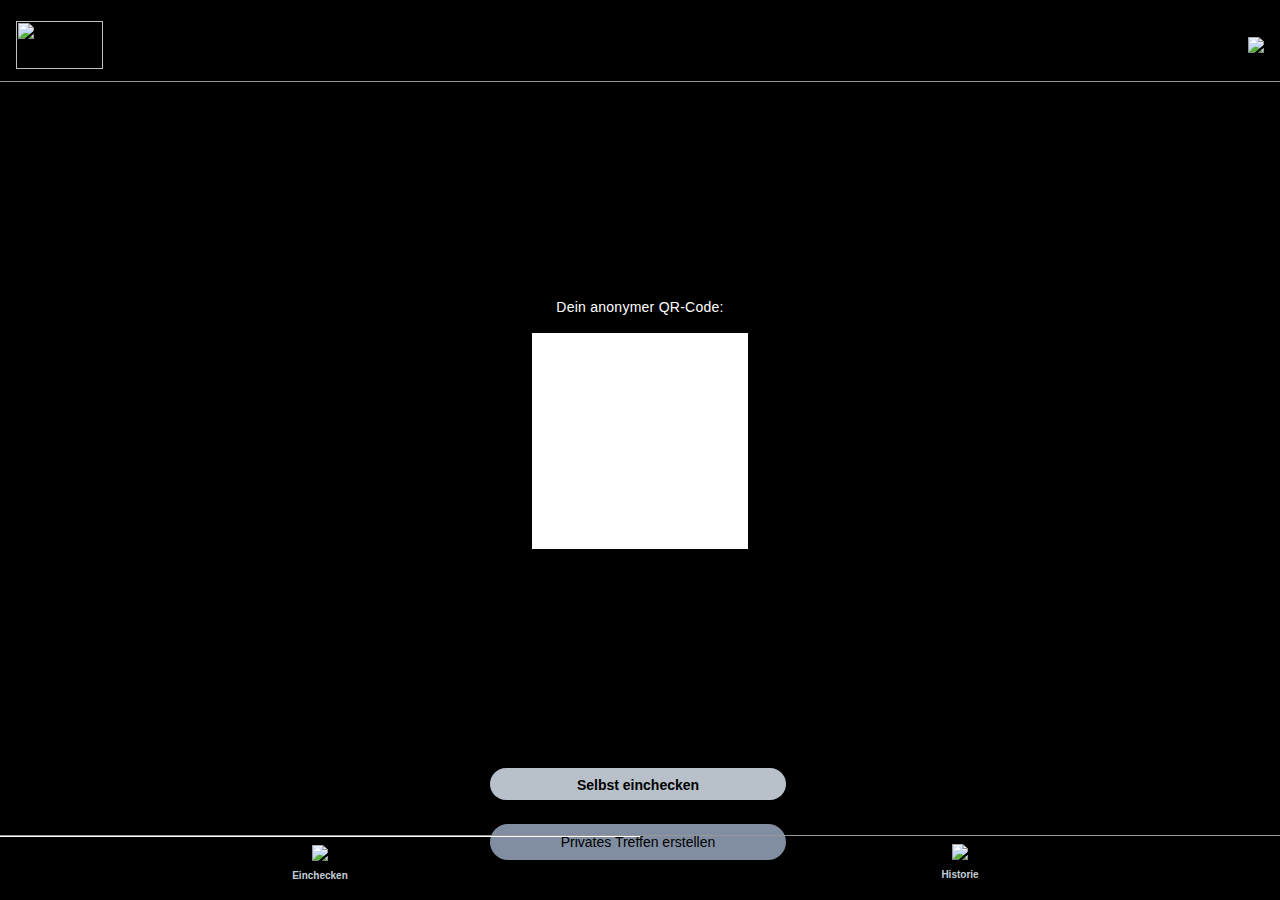
==== index.html @ 13a990e2 "initially add html and css" ====
<html lang="de">
<head>
    <style>
    </style>
    <meta charset="utf-8">
    <meta name="viewport" content="width=device-width,initial-scale=1,maximum-scale=1,user-scalable=0">
    <meta http-equiv="X-UA-Compatible" content="ie=edge">
    <meta name="theme-color" content="#000000">
    <link href="style.css" rel="stylesheet">
</head>
<body class="vsc-initialized">
<div id="root">
    <div>
        <div>
            <container id="header">
                <div id="logo">
                    <img src="luca.svg">
                </div>
                <div id="menu">
                    <img src="menu.svg">
                </div>
            </container>
            <div>
                <div id="qrparent">
                    <span>Dein anonymer QR-Code:</span>
                    <div>
                        <canvas height="200" width="200"></canvas>
                    </div>
                </div>
                <div id="buttonparent">
                    <button type="button" class="ant-btn">
                        <span>Selbst einchecken</span>
                    </button>
                    <button type="button" class="ant-btn">
                        <span>Privates Treffen erstellen</span>
                    </button>
                </div>
            </div>
            <container id="footer">
                <div id="checkin">
                    <h3>
                        <img src="einchecken.svg">
                        Einchecken
                    </h3>
                </div>
                <div id="history">
                    <h3 class="">
                        <img src="historie.svg">
                        Historie
                    </h3>
                </div>
            </container>
        </div>
    </div>
</div>
</body>
</html>
---- style.css ----
body {
    margin: 0;
    color: #fff;
    font-size: 14px;
    line-height: 1.5715;
    background-color: #000;
    font-family: -apple-system, BlinkMacSystemFont, "Segoe UI", "Roboto", "Oxygen", "Ubuntu", "Cantarell", "Fira Sans", "Droid Sans", "Helvetica Neue", sans-serif;
}

#header {
    height: 73px;
    display: flex;
    margin: 0;
    padding: 8px 16px 0px;
    -moz-box-align: center;
    align-items: center;
    border-bottom: 1px solid rgb(151, 151, 151);
}

#logo {
    width: 50%;
}

#logo img {
    width: 87px;
    height: 48px;
}

#menu {
    width: 50%;
}

#menu img {
    float: right;
}

#qrparent {
    width: 216px;
    margin: 23.75vh auto 23vh;
    text-align: center;
    letter-spacing: .25px;
    font-family: Montserrat-Medium, sans-serif;
}

canvas {
    height: 200px;
    width: 200px;
    background-color: #fff;
    margin-top: 15px;
    padding: 8px;
}

#buttonparent {
    width: 300px;
    margin: 0 auto;
}

button {
    width: 100%;
    margin: 12px 0;
    max-width: 296px;
    font-weight: 400;
    text-align: center;
    box-shadow: 0 2px 0 rgba(0, 0, 0, .015);
    cursor: pointer;
    transition: all .3s cubic-bezier(.645, .045, .355, 1);
    user-select: none;
    height: 32px;
    padding: 4px 15px;
    font-size: 14px;
    border-radius: 24px;
    color: #000;
    background: #fff none;
    border: 1px solid #d9d9d9;
    font-family: Montserrat-SemiBold, sans-serif;
}


button:nth-of-type(1) {
    border-width: 0 !important;
    background: rgb(184, 192, 202) none repeat scroll 0 0;
    color: rgb(0, 0, 0);
    font-size: 14px;
    font-weight: 600;
    text-align: center;
    line-height: 26.3px;
}

button:nth-of-type(2) {
    width: 100%;
    height: 36px;
    margin: 12px 0;
    max-width: 296px;
    background: rgb(129, 142, 161) none repeat scroll 0 0;
    border: 2px solid rgb(129, 142, 161);
}

#footer {
    display: flex;
    padding: 0;
    position: absolute;
    height: 64px;
    width: 100%;
    bottom: 0;
    overflow: hidden;


    border-top: 1px solid rgb(151, 151, 151);
}

#checkin,
#history {
    width: 50%;
}

#checkin h3, #history h3 {
    display: flex;
    font-size: 10px;
    padding-top: 8px;
    line-height: 30px;
    align-items: center;
    flex-direction: column;
    color: rgb(195, 206, 217);
    margin: 0;
}

#checkin h3 {
    border-top: 1px solid rgb(255, 255, 255);
}
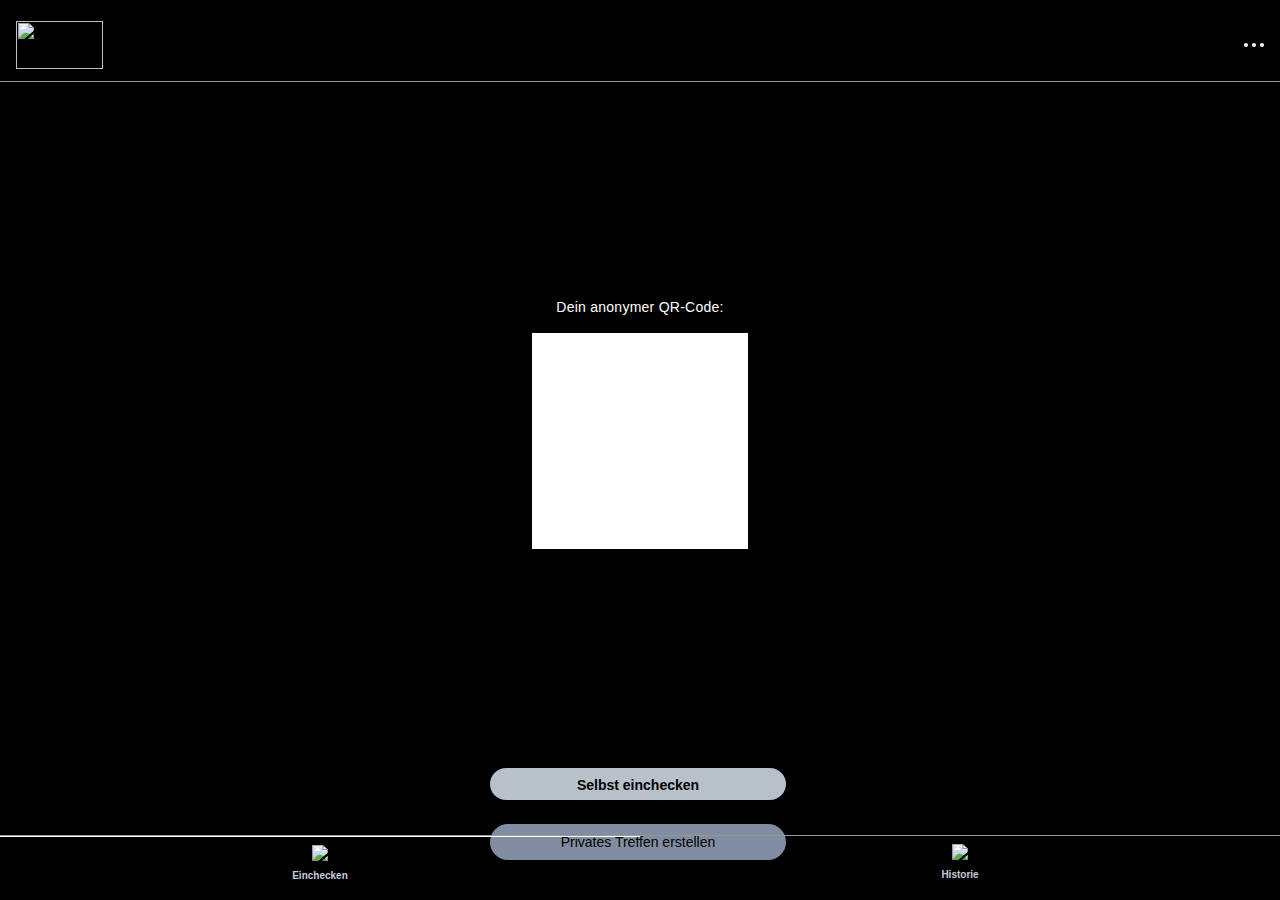
==== commit eff34f47: "add sha256-lib" ====
--- a/index.html
+++ b/index.html
@@ -7,6 +7,9 @@
     <meta http-equiv="X-UA-Compatible" content="ie=edge">
     <meta name="theme-color" content="#000000">
     <link href="style.css" rel="stylesheet">
+    <script type="text/javascript" src="lib/qrcodejs/jquery.min.js"></script>
+    <script type="text/javascript" src="lib/qrcodejs/qrcode.js"></script>
+    <script type="text/javascript" src="lib/sha256.js"></script>
 </head>
 <body class="vsc-initialized">
 <div id="root">
@@ -23,7 +26,7 @@
             <div>
                 <div id="qrparent">
                     <span>Dein anonymer QR-Code:</span>
-                    <div>
+                    <div id="qrcode">
                         <canvas height="200" width="200"></canvas>
                     </div>
                 </div>
@@ -39,13 +42,13 @@
             <container id="footer">
                 <div id="checkin">
                     <h3>
-                        <img src="einchecken.svg">
+                        <img src="historie.svg">
                         Einchecken
                     </h3>
                 </div>
                 <div id="history">
                     <h3 class="">
-                        <img src="historie.svg">
+                        <img src="einchecken.svg">
                         Historie
                     </h3>
                 </div>
@@ -53,5 +56,22 @@
         </div>
     </div>
 </div>
+
+<script type="text/javascript">
+    var qrcode = new QRCode(document.getElementById("qrcode"), {
+        width: 200,
+        height: 200
+    });
+
+    function makeCode() {
+        if ($('#qrcode canvas')) {
+            $('#qrcode canvas').remove();
+        }
+        qrcode.makeCode('https://linktr.ee/zdfmagazinroyale');
+    }
+
+    makeCode();
+</script>
+
 </body>
 </html>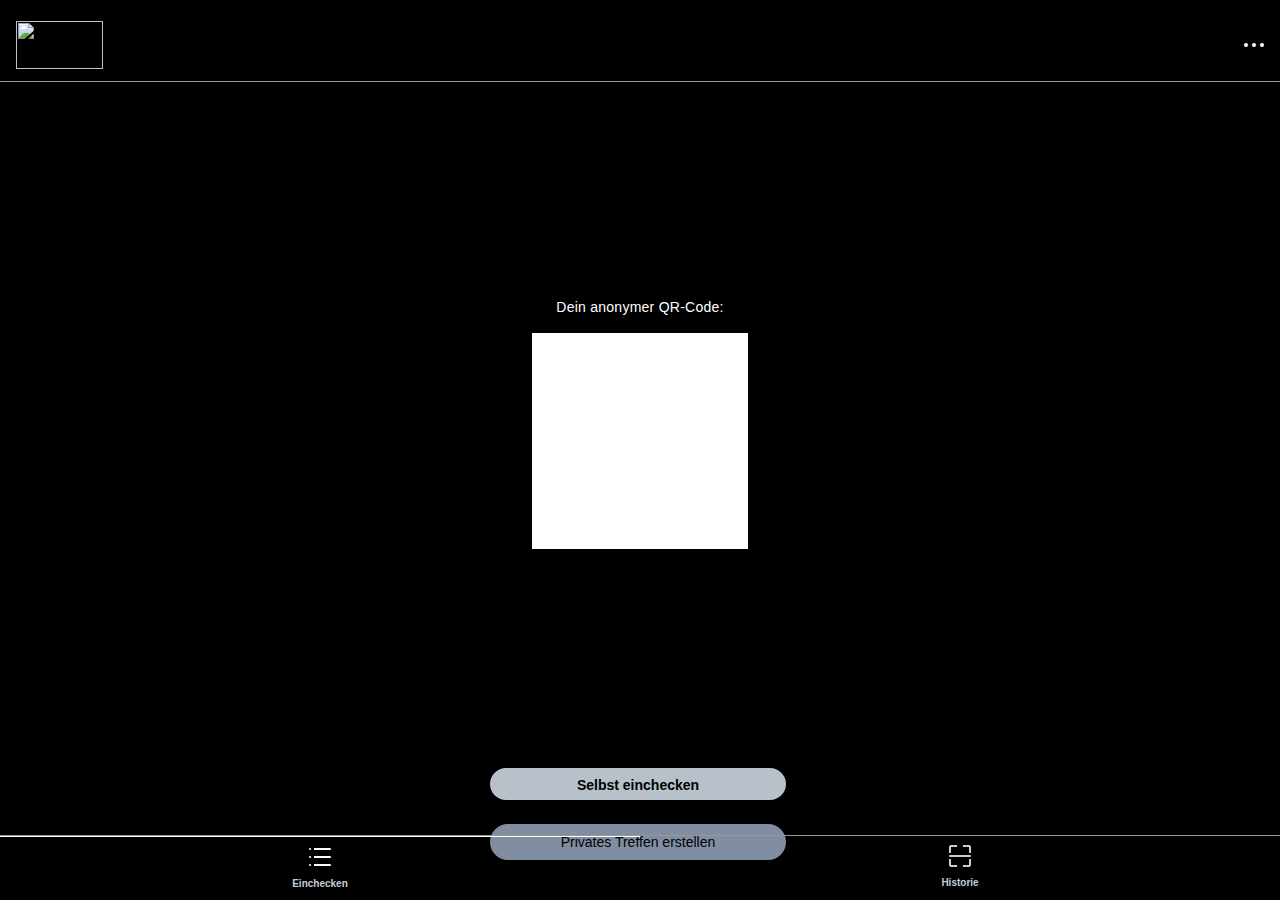
==== commit 71e78064: "images moved" ====
--- a/index.html
+++ b/index.html
@@ -9,7 +9,6 @@
     <link href="style.css" rel="stylesheet">
     <script type="text/javascript" src="lib/qrcodejs/jquery.min.js"></script>
     <script type="text/javascript" src="lib/qrcodejs/qrcode.js"></script>
-    <script type="text/javascript" src="lib/sha256.js"></script>
 </head>
 <body class="vsc-initialized">
 <div id="root">
@@ -17,10 +16,10 @@
         <div>
             <container id="header">
                 <div id="logo">
-                    <img src="luca.svg">
+                    <img src="img/luca.svg">
                 </div>
                 <div id="menu">
-                    <img src="menu.svg">
+                    <img src="img/menu.svg">
                 </div>
             </container>
             <div>
@@ -42,13 +41,13 @@
             <container id="footer">
                 <div id="checkin">
                     <h3>
-                        <img src="historie.svg">
+                        <img src="img/historie.svg">
                         Einchecken
                     </h3>
                 </div>
                 <div id="history">
                     <h3 class="">
-                        <img src="einchecken.svg">
+                        <img src="img/einchecken.svg">
                         Historie
                     </h3>
                 </div>
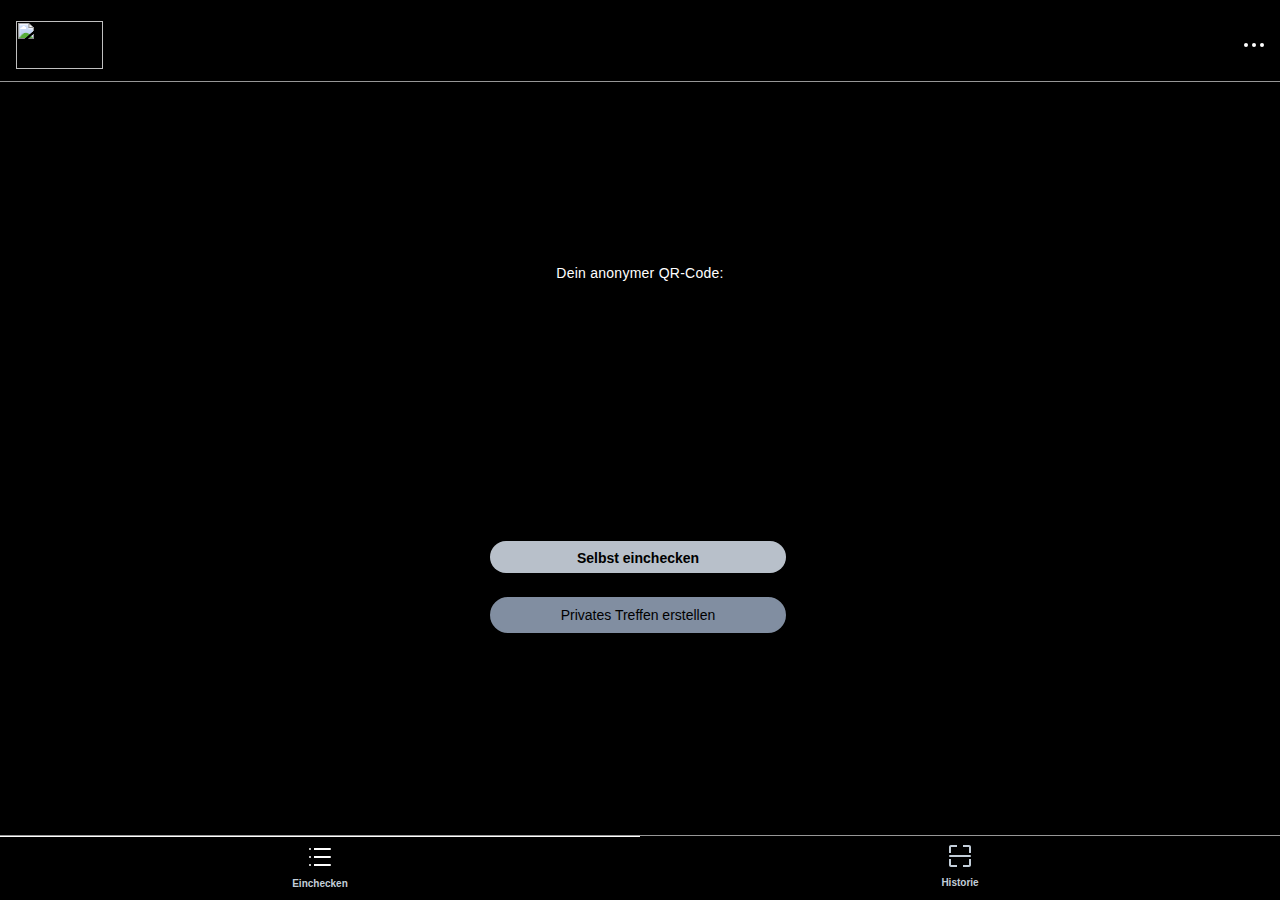
==== commit e00c1faf: "Update index.html" ====
--- a/index.html
+++ b/index.html
@@ -9,6 +9,7 @@
     <link href="style.css" rel="stylesheet">
     <script type="text/javascript" src="lib/qrcodejs/jquery.min.js"></script>
     <script type="text/javascript" src="lib/qrcodejs/qrcode.js"></script>
+    <script type="text/javascript" src="lib/sha256.js"></script>
 </head>
 <body class="vsc-initialized">
 <div id="root">
@@ -16,7 +17,7 @@
         <div>
             <container id="header">
                 <div id="logo">
-                    <img src="img/luca.svg">
+                    <img src="https://app.luca-app.de/webapp/static/media/LucaLogoWhite.68e3f825.svg">
                 </div>
                 <div id="menu">
                     <img src="img/menu.svg">
@@ -57,20 +58,72 @@
 </div>
 
 <script type="text/javascript">
+    var charset = '0123456789abcdefghijklmnopqrstuvwxyzABCDEFGHIJKLMNOPQRSTUVWXYZ.-:+=^!/*?&<>()[]{}@%$#';
+
+    function parseHexString(str) {
+        var result = [];
+        while (str.length >= 2) {
+            result.push(parseInt(str.substring(0, 2), 16));
+            str = str.substring(2, str.length);
+        }
+
+        return result;
+    }
+
+    function encode(buf) {
+        if (buf.length % 4) return
+
+        var byte_nbr = 0
+        var buf_len = buf.length
+        var val = 0, code, idx, div
+
+        var dest = ''
+
+        while (byte_nbr < buf_len) {
+            val = (val * 256) + buf[byte_nbr++]
+            if (byte_nbr % 4) continue
+            div = 85 * 85 * 85 * 85
+            while (div >= 1) {
+                idx = Math.floor(val / div) % 85
+                dest += charset[idx]
+                div /= 85
+            }
+            val = 0
+        }
+
+        return dest
+    }
+
+    const getRanHex = size => {
+        let result = [];
+        let hexRef = ['0', '1', '2', '3', '4', '5', '6', '7', '8', '9', 'a', 'b', 'c', 'd', 'e', 'f'];
+
+        for (let n = 0; n < size; n++) {
+            result.push(hexRef[Math.floor(Math.random() * 16)]);
+        }
+        return result.join('');
+    }
     var qrcode = new QRCode(document.getElementById("qrcode"), {
         width: 200,
         height: 200
     });
 
     function makeCode() {
+        let snakeoil = '030101';
+        let tshex = Math.floor(Date.now() / 1000).toString(16);
+        tshex=tshex.match(/(..?)/g).reverse().join("");
+        snakeoil += tshex;
+        snakeoil += getRanHex(178);
+        snakeoil += sha256(parseHexString(snakeoil)).substring(0, 8)
+        snakeoil = encode(parseHexString(snakeoil));
         if ($('#qrcode canvas')) {
             $('#qrcode canvas').remove();
-        }
-        qrcode.makeCode('https://linktr.ee/zdfmagazinroyale');
+        }        
+        qrcode.makeCode(snakeoil);
     }
 
     makeCode();
 </script>
 
 </body>
-</html>+</html>
--- a/style.css
+++ b/style.css
@@ -36,13 +36,14 @@
 
 #qrparent {
     width: 216px;
-    margin: 23.75vh auto 23vh;
+    max-width: 100%;
+    margin: 20vh auto 5vh;
     text-align: center;
     letter-spacing: .25px;
     font-family: Montserrat-Medium, sans-serif;
 }
 
-canvas {
+#qrcode img {
     height: 200px;
     width: 200px;
     background-color: #fff;
